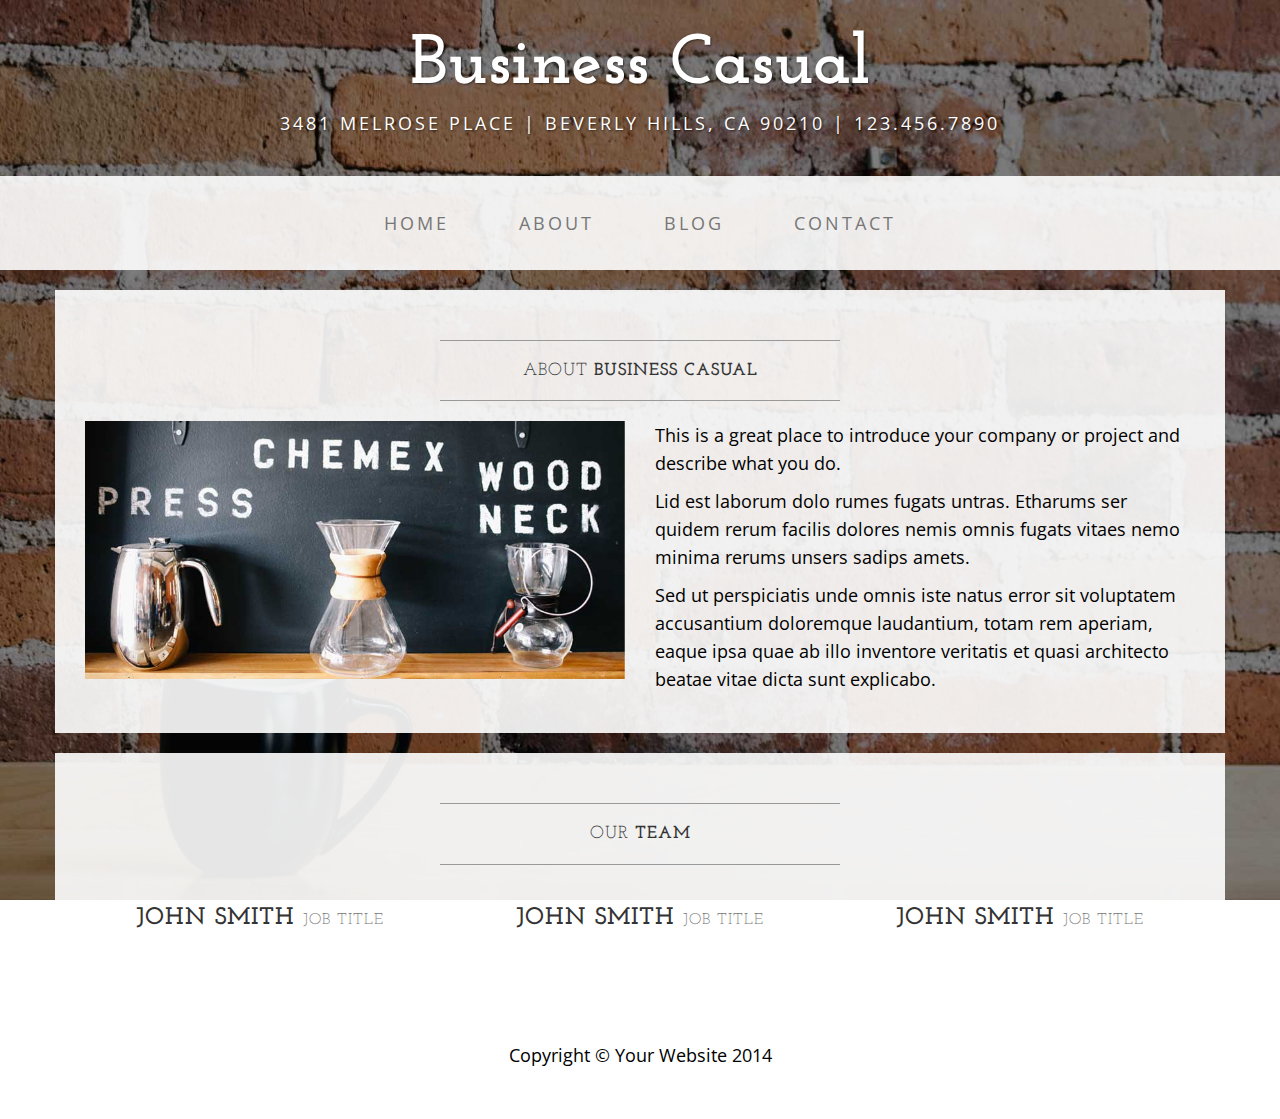
==== about.html @ 7c784193 "Added bootstrap files" ====
<!DOCTYPE html>
<html lang="en">

<head>

    <meta charset="utf-8">
    <meta http-equiv="X-UA-Compatible" content="IE=edge">
    <meta name="viewport" content="width=device-width, initial-scale=1">
    <meta name="description" content="">
    <meta name="author" content="">

    <title>About - Business Casual - Start Bootstrap Theme</title>

    <!-- Bootstrap Core CSS -->
    <link href="css/bootstrap.min.css" rel="stylesheet">

    <!-- Custom CSS -->
    <link href="css/business-casual.css" rel="stylesheet">

    <!-- Fonts -->
    <link href="https://fonts.googleapis.com/css?family=Open+Sans:300italic,400italic,600italic,700italic,800italic,400,300,600,700,800" rel="stylesheet" type="text/css">
    <link href="https://fonts.googleapis.com/css?family=Josefin+Slab:100,300,400,600,700,100italic,300italic,400italic,600italic,700italic" rel="stylesheet" type="text/css">

    <!-- HTML5 Shim and Respond.js IE8 support of HTML5 elements and media queries -->
    <!-- WARNING: Respond.js doesn't work if you view the page via file:// -->
    <!--[if lt IE 9]>
        <script src="https://oss.maxcdn.com/libs/html5shiv/3.7.0/html5shiv.js"></script>
        <script src="https://oss.maxcdn.com/libs/respond.js/1.4.2/respond.min.js"></script>
    <![endif]-->

</head>

<body>

    <div class="brand">Business Casual</div>
    <div class="address-bar">3481 Melrose Place | Beverly Hills, CA 90210 | 123.456.7890</div>

    <!-- Navigation -->
    <nav class="navbar navbar-default" role="navigation">
        <div class="container">
            <!-- Brand and toggle get grouped for better mobile display -->
            <div class="navbar-header">
                <button type="button" class="navbar-toggle" data-toggle="collapse" data-target="#bs-example-navbar-collapse-1">
                    <span class="sr-only">Toggle navigation</span>
                    <span class="icon-bar"></span>
                    <span class="icon-bar"></span>
                    <span class="icon-bar"></span>
                </button>
                <!-- navbar-brand is hidden on larger screens, but visible when the menu is collapsed -->
                <a class="navbar-brand" href="index.html">Business Casual</a>
            </div>
            <!-- Collect the nav links, forms, and other content for toggling -->
            <div class="collapse navbar-collapse" id="bs-example-navbar-collapse-1">
                <ul class="nav navbar-nav">
                    <li>
                        <a href="index.html">Home</a>
                    </li>
                    <li>
                        <a href="about.html">About</a>
                    </li>
                    <li>
                        <a href="blog.html">Blog</a>
                    </li>
                    <li>
                        <a href="contact.html">Contact</a>
                    </li>
                </ul>
            </div>
            <!-- /.navbar-collapse -->
        </div>
        <!-- /.container -->
    </nav>

    <div class="container">

        <div class="row">
            <div class="box">
                <div class="col-lg-12">
                    <hr>
                    <h2 class="intro-text text-center">About
                        <strong>business casual</strong>
                    </h2>
                    <hr>
                </div>
                <div class="col-md-6">
                    <img class="img-responsive img-border-left" src="img/slide-2.jpg" alt="">
                </div>
                <div class="col-md-6">
                    <p>This is a great place to introduce your company or project and describe what you do.</p>
                    <p>Lid est laborum dolo rumes fugats untras. Etharums ser quidem rerum facilis dolores nemis omnis fugats vitaes nemo minima rerums unsers sadips amets.</p>
                    <p>Sed ut perspiciatis unde omnis iste natus error sit voluptatem accusantium doloremque laudantium, totam rem aperiam, eaque ipsa quae ab illo inventore veritatis et quasi architecto beatae vitae dicta sunt explicabo.</p>
                </div>
                <div class="clearfix"></div>
            </div>
        </div>

        <div class="row">
            <div class="box">
                <div class="col-lg-12">
                    <hr>
                    <h2 class="intro-text text-center">Our
                        <strong>Team</strong>
                    </h2>
                    <hr>
                </div>
                <div class="col-sm-4 text-center">
                    <img class="img-responsive" src="http://placehold.it/750x450" alt="">
                    <h3>John Smith
                        <small>Job Title</small>
                    </h3>
                </div>
                <div class="col-sm-4 text-center">
                    <img class="img-responsive" src="http://placehold.it/750x450" alt="">
                    <h3>John Smith
                        <small>Job Title</small>
                    </h3>
                </div>
                <div class="col-sm-4 text-center">
                    <img class="img-responsive" src="http://placehold.it/750x450" alt="">
                    <h3>John Smith
                        <small>Job Title</small>
                    </h3>
                </div>
                <div class="clearfix"></div>
            </div>
        </div>

    </div>
    <!-- /.container -->

    <footer>
        <div class="container">
            <div class="row">
                <div class="col-lg-12 text-center">
                    <p>Copyright &copy; Your Website 2014</p>
                </div>
            </div>
        </div>
    </footer>

    <!-- jQuery -->
    <script src="js/jquery.js"></script>

    <!-- Bootstrap Core JavaScript -->
    <script src="js/bootstrap.min.js"></script>

</body>

</html>
---- css/business-casual.css ----
/*!
 * Start Bootstrap - Business Casual (http://startbootstrap.com/)
 * Copyright 2013-2016 Start Bootstrap
 * Licensed under MIT (https://github.com/BlackrockDigital/startbootstrap/blob/gh-pages/LICENSE)
 */

body {
    font-family: "Open Sans","Helvetica Neue",Helvetica,Arial,sans-serif;
    background: url('../img/bg.jpg') no-repeat center center fixed;
    -webkit-background-size: cover;
    -moz-background-size: cover;
    background-size: cover;
    -o-background-size: cover;
}

h1,
h2,
h3,
h4,
h5,
h6 {
    text-transform: uppercase;
    font-family: "Josefin Slab","Helvetica Neue",Helvetica,Arial,sans-serif;
    font-weight: 700;
    letter-spacing: 1px;
}

p {
    font-size: 1.25em;
    line-height: 1.6;
    color: #000;
}

hr {
    max-width: 400px;
    border-color: #999999;
}

.brand,
.address-bar {
    display: none;
}

.navbar-brand {
    text-transform: uppercase;
    font-weight: 900;
    letter-spacing: 2px;
}

.navbar-nav {
    text-transform: uppercase;
    font-weight: 400;
    letter-spacing: 3px;
}

.img-full {
    min-width: 100%;
}

.brand-before,
.brand-name {
    text-transform: capitalize;
}

.brand-before {
    margin: 15px 0;
}

.brand-name {
    margin: 0;
    font-size: 4em;
}

.tagline-divider {
    margin: 15px auto 3px;
    max-width: 250px;
    border-color: #999999;
}

.box {
    margin-bottom: 20px;
    padding: 30px 15px;
    background: #fff;
    background: rgba(255,255,255,0.9);
}

.intro-text {
    text-transform: uppercase;
    font-size: 1.25em;
    font-weight: 400;
    letter-spacing: 1px;
}

.img-border {
    float: none;
    margin: 0 auto 0;
    border: #999999 solid 1px;
}

.img-left {
    float: none;
    margin: 0 auto 0;
}

footer {
    background: #fff;
    background: rgba(255,255,255,0.9);
}

footer p {
    margin: 0;
    padding: 50px 0;
}

@media screen and (min-width:768px) {
    .brand {
        display: inherit;
        margin: 0;
        padding: 30px 0 10px;
        text-align: center;
        text-shadow: 1px 1px 2px rgba(0,0,0,0.5);
        font-family: "Josefin Slab","Helvetica Neue",Helvetica,Arial,sans-serif;
        font-size: 5em;
        font-weight: 700;
        line-height: normal;
        color: #fff;
    }

    .top-divider {
        margin-top: 0;
    }

    .img-left {
        float: left;
        margin-right: 25px;
    }

    .address-bar {
        display: inherit;
        margin: 0;
        padding: 0 0 40px;
        text-align: center;
        text-shadow: 1px 1px 2px rgba(0,0,0,0.5);
        text-transform: uppercase;
        font-size: 1.25em;
        font-weight: 400;
        letter-spacing: 3px;
        color: #fff;
    }

    .navbar {
        border-radius: 0;
    }

    .navbar-header {
        display: none;
    }

    .navbar {
        min-height: 0;
    }

    .navbar-default {
        border: none;
        background: #fff;
        background: rgba(255,255,255,0.9);
    }

    .nav>li>a {
        padding: 35px;
    }

    .navbar-nav>li>a {
        line-height: normal;
    }

    .navbar-nav {
        display: table;
        float: none;
        margin: 0 auto;
        table-layout: fixed;
        font-size: 1.25em;
    }
}

@media screen and (min-width:1200px) {
    .box:after {
        content: '';
        display: table;
        clear: both;
    }
}
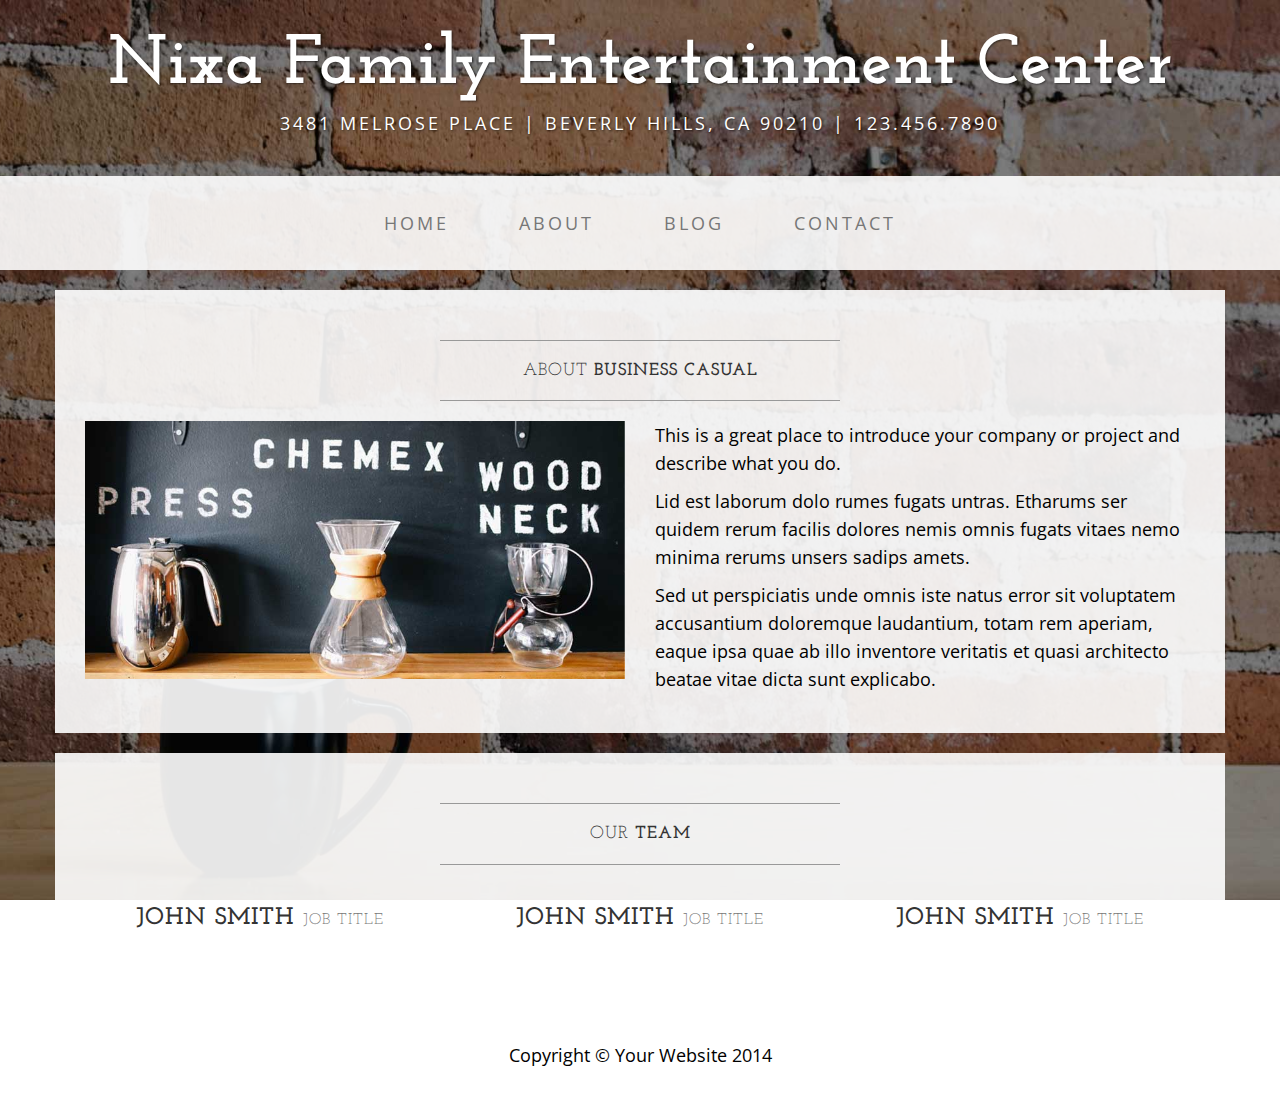
==== commit 20124f6c: "Removed ' - Start Bootstrap Theme' from pages." ====
--- a/about.html
+++ b/about.html
@@ -9,7 +9,7 @@
     <meta name="description" content="">
     <meta name="author" content="">
 
-    <title>About - Business Casual - Start Bootstrap Theme</title>
+    <title>About - Nixa Family Entertainment Center</title>
 
     <!-- Bootstrap Core CSS -->
     <link href="css/bootstrap.min.css" rel="stylesheet">
@@ -32,7 +32,7 @@
 
 <body>
 
-    <div class="brand">Business Casual</div>
+    <div class="brand">Nixa Family Entertainment Center</div>
     <div class="address-bar">3481 Melrose Place | Beverly Hills, CA 90210 | 123.456.7890</div>
 
     <!-- Navigation -->
@@ -47,7 +47,7 @@
                     <span class="icon-bar"></span>
                 </button>
                 <!-- navbar-brand is hidden on larger screens, but visible when the menu is collapsed -->
-                <a class="navbar-brand" href="index.html">Business Casual</a>
+                <a class="navbar-brand" href="index.html">Nixa Family Entertainment Center</a>
             </div>
             <!-- Collect the nav links, forms, and other content for toggling -->
             <div class="collapse navbar-collapse" id="bs-example-navbar-collapse-1">
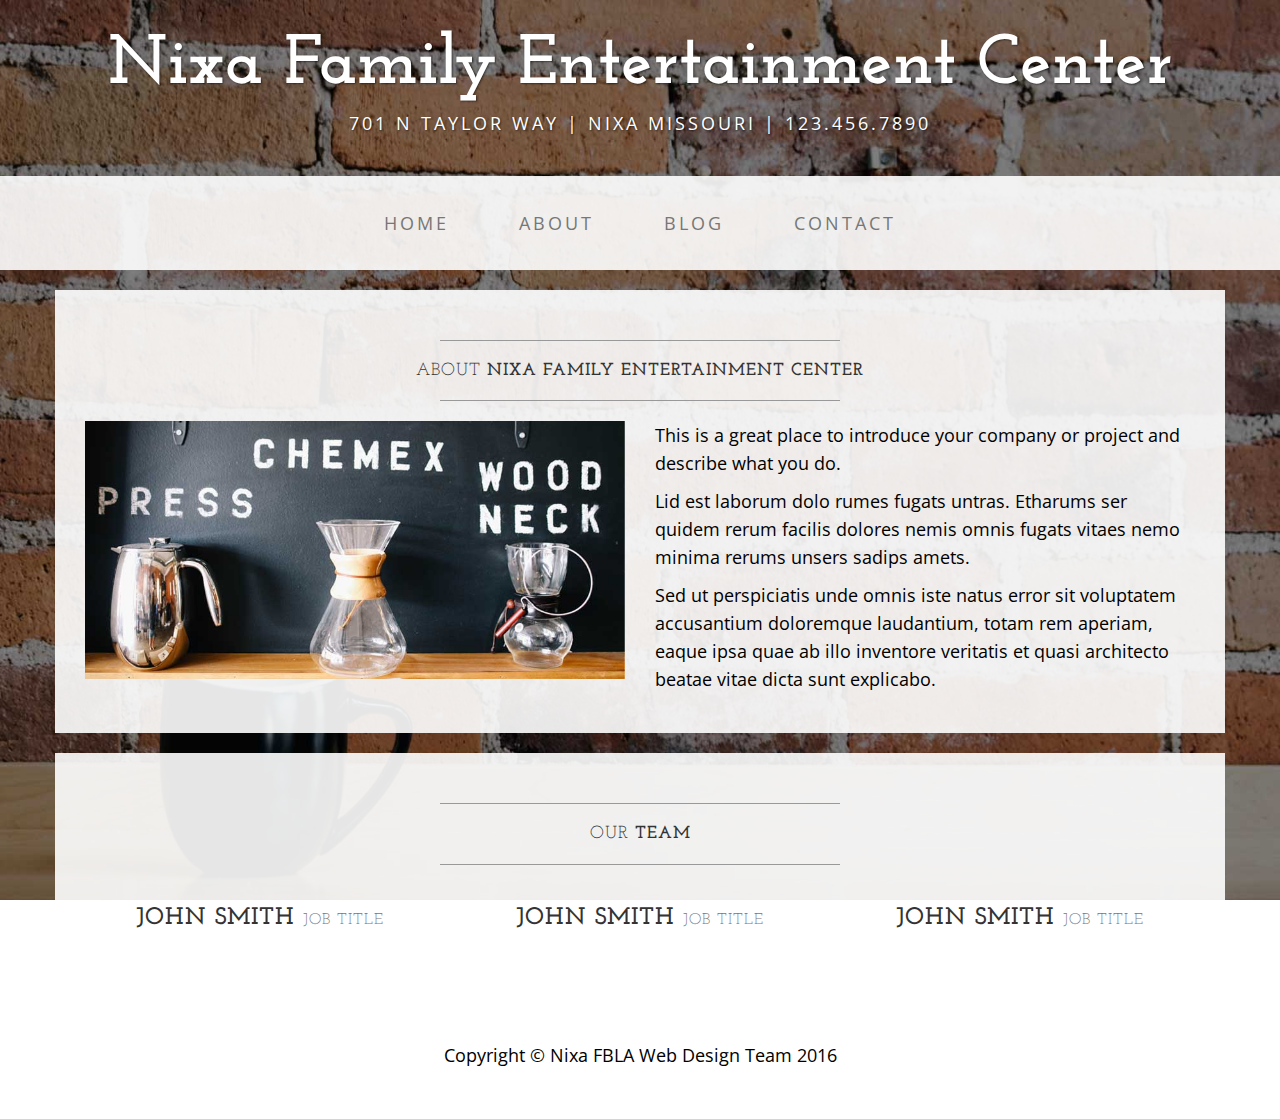
==== commit 0b9d57f7: "Updated address." ====
--- a/about.html
+++ b/about.html
@@ -33,7 +33,7 @@
 <body>
 
     <div class="brand">Nixa Family Entertainment Center</div>
-    <div class="address-bar">3481 Melrose Place | Beverly Hills, CA 90210 | 123.456.7890</div>
+    <div class="address-bar">701 N Taylor Way | Nixa Missouri | 123.456.7890</div>
 
     <!-- Navigation -->
     <nav class="navbar navbar-default" role="navigation">
@@ -78,7 +78,7 @@
                 <div class="col-lg-12">
                     <hr>
                     <h2 class="intro-text text-center">About
-                        <strong>business casual</strong>
+                        <strong>Nixa Family Entertainment Center</strong>
                     </h2>
                     <hr>
                 </div>
@@ -132,7 +132,7 @@
         <div class="container">
             <div class="row">
                 <div class="col-lg-12 text-center">
-                    <p>Copyright &copy; Your Website 2014</p>
+                    <p>Copyright &copy; Nixa FBLA Web Design Team 2016</p>
                 </div>
             </div>
         </div>
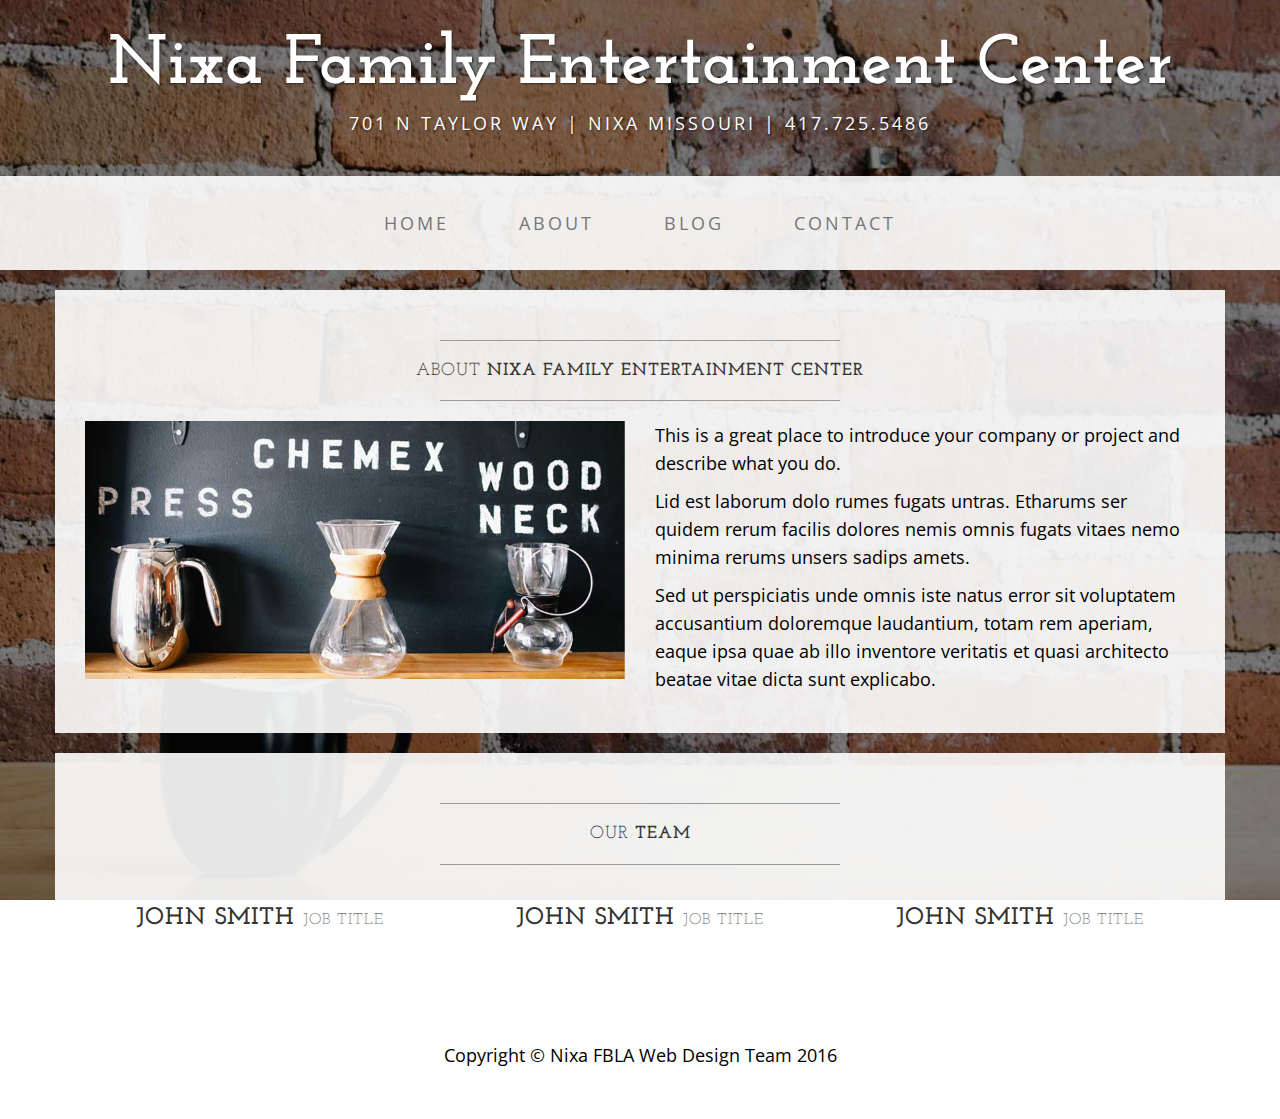
==== commit 0b760065: "Replaced phone number." ====
--- a/about.html
+++ b/about.html
@@ -33,7 +33,7 @@
 <body>
 
     <div class="brand">Nixa Family Entertainment Center</div>
-    <div class="address-bar">701 N Taylor Way | Nixa Missouri | 123.456.7890</div>
+    <div class="address-bar">701 N Taylor Way | Nixa Missouri | 417.725.5486</div>
 
     <!-- Navigation -->
     <nav class="navbar navbar-default" role="navigation">
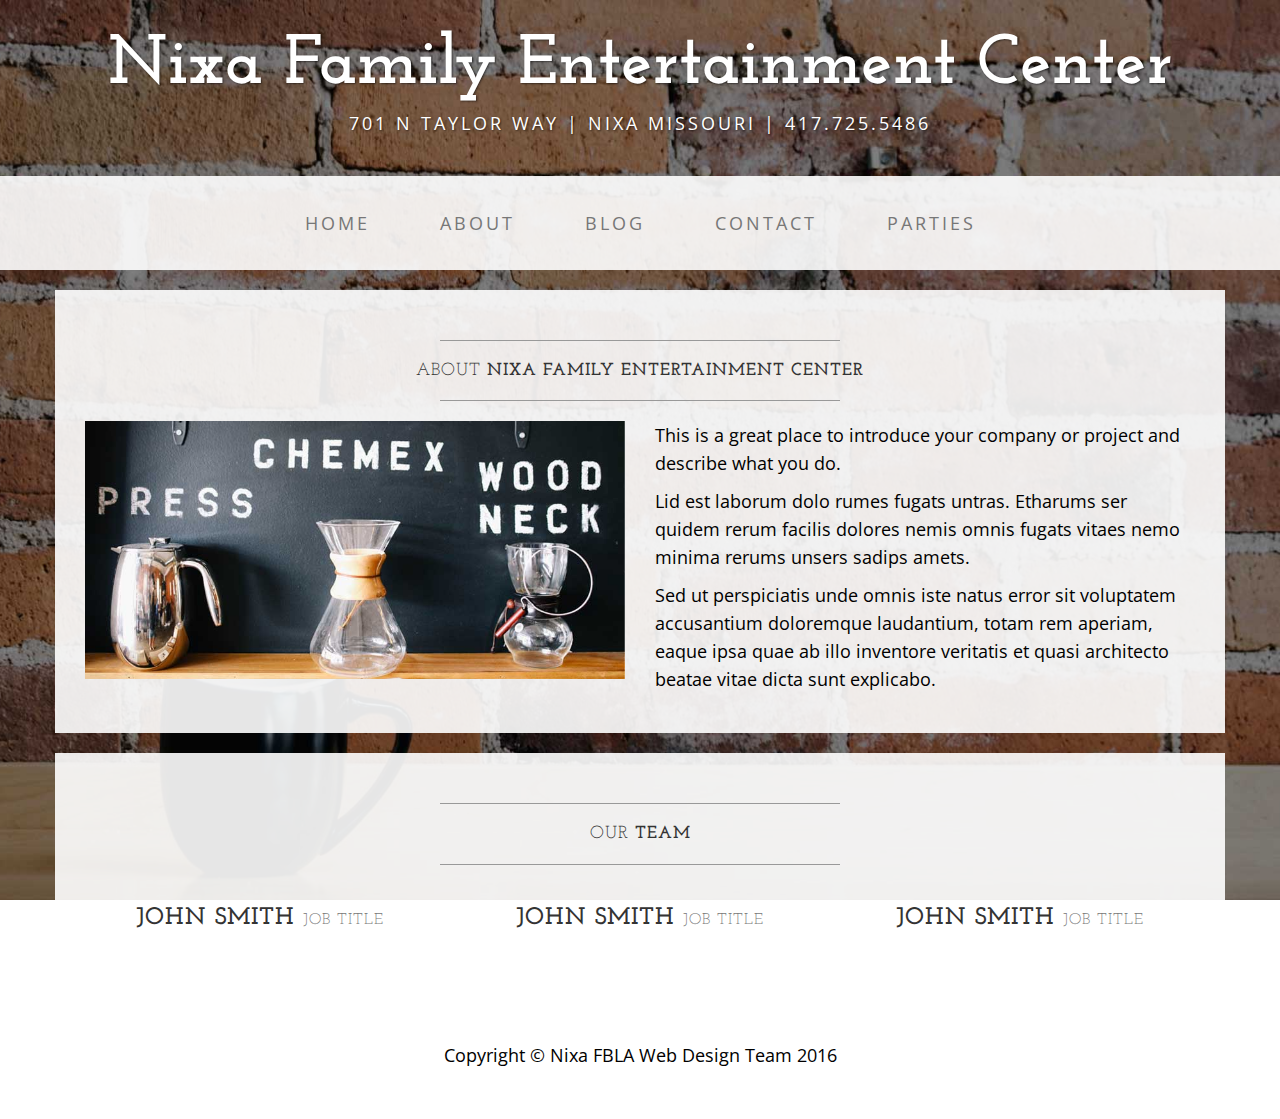
==== commit 303067a9: "Added 'parties' to navbar. Added .gitignore." ====
--- a/about.html
+++ b/about.html
@@ -63,6 +63,9 @@
                     </li>
                     <li>
                         <a href="contact.html">Contact</a>
+                    </li>
+                    <li>
+                        <a href="parties.html">Parties</a>
                     </li>
                 </ul>
             </div>
